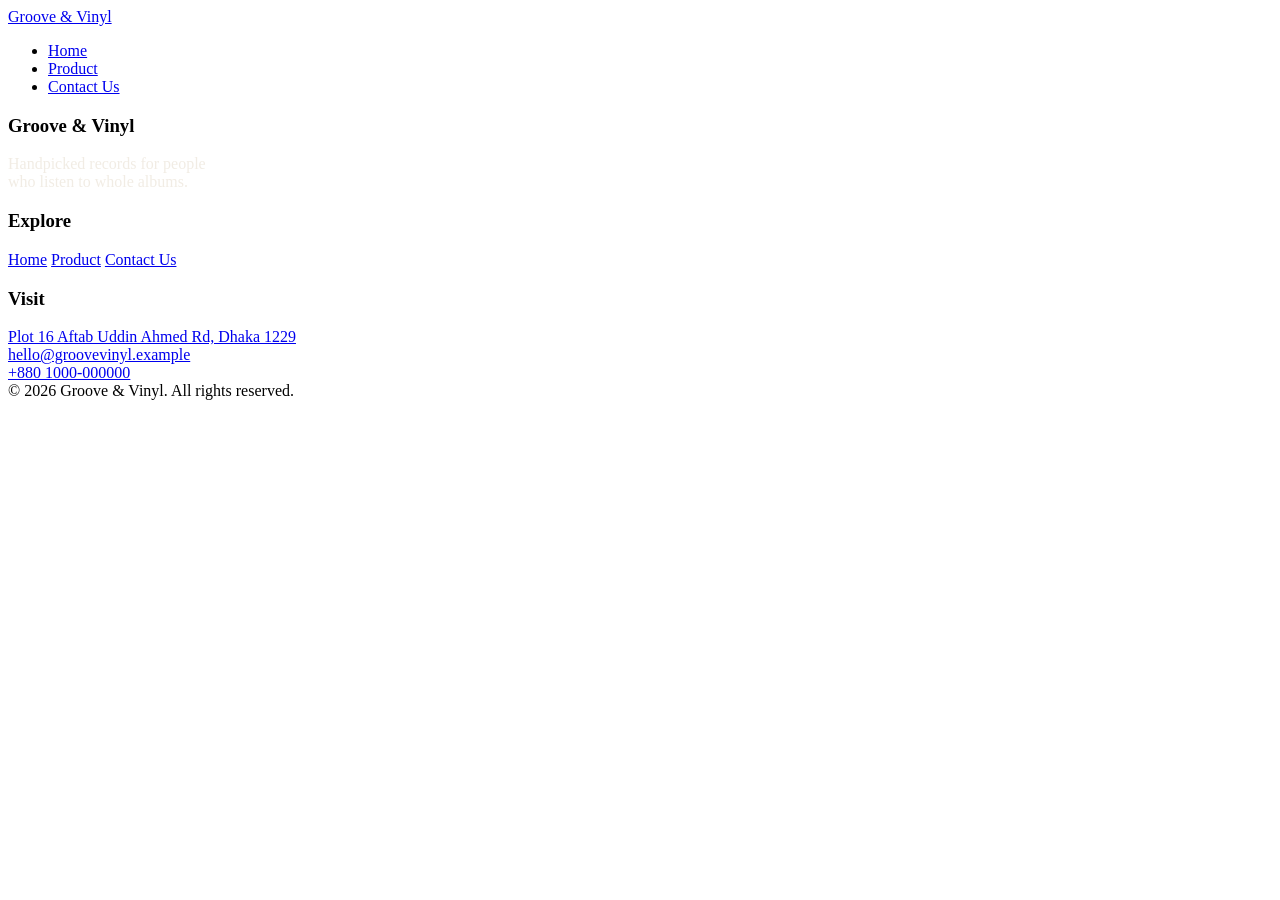
==== contact.html @ 7a508359 "Header and footer in all pages" ====
<html lang="en">
<head>
    <meta charset="UTF-8">
    <meta name="viewport" content="width=device-width, initial-scale=1.0">
    <title>Document</title>
    <link rel="stylesheet" href="all.css">
</head>
<body class="body">



<header class="header">
  <div class="header-inner">
    <a href="index.html" class="brand"><span class="disc"></span> Groove &amp; Vinyl</a>
    <nav class="navbar">
      <ul>
        <li><a href="index.html">Home</a></li>
        <li><a href="product.html">Product</a></li>
        <li><a href="contact.html">Contact Us</a></li>
      </ul>
    </nav>
  </div>
</header>
    


















<footer class="site-footer">
  <div class="footer-inner">
    <div class="footer-col">
      <h3>Groove &amp; Vinyl</h3>
      <p style="color:rgba(237,231,221,0.8); max-width:220px;">Handpicked records for people who listen to
        whole albums.</p>
    </div>
    <div class="footer-col">
      <h3>Explore</h3>
      <a href="index.html">Home</a>
      <a href="product.html">Product</a>
      <a href="contact.html">Contact Us</a>
    </div>
    <div class="footer-col">
      <h3>Visit</h3>
      <a href="#">Plot 16 Aftab Uddin Ahmed Rd, Dhaka 1229</a> <br>
      <a href="mailto:hello@groovevinyl.example">hello@groovevinyl.example</a> <br>
      <a href="tel:+8801000000000">+880 1000-000000</a>
    </div>
  </div>
  <div class="footer-bottom">&copy; 2026 Groove &amp; Vinyl. All rights reserved.</div>
</footer>

    <script src="all.js"></script>
</body>
</html>
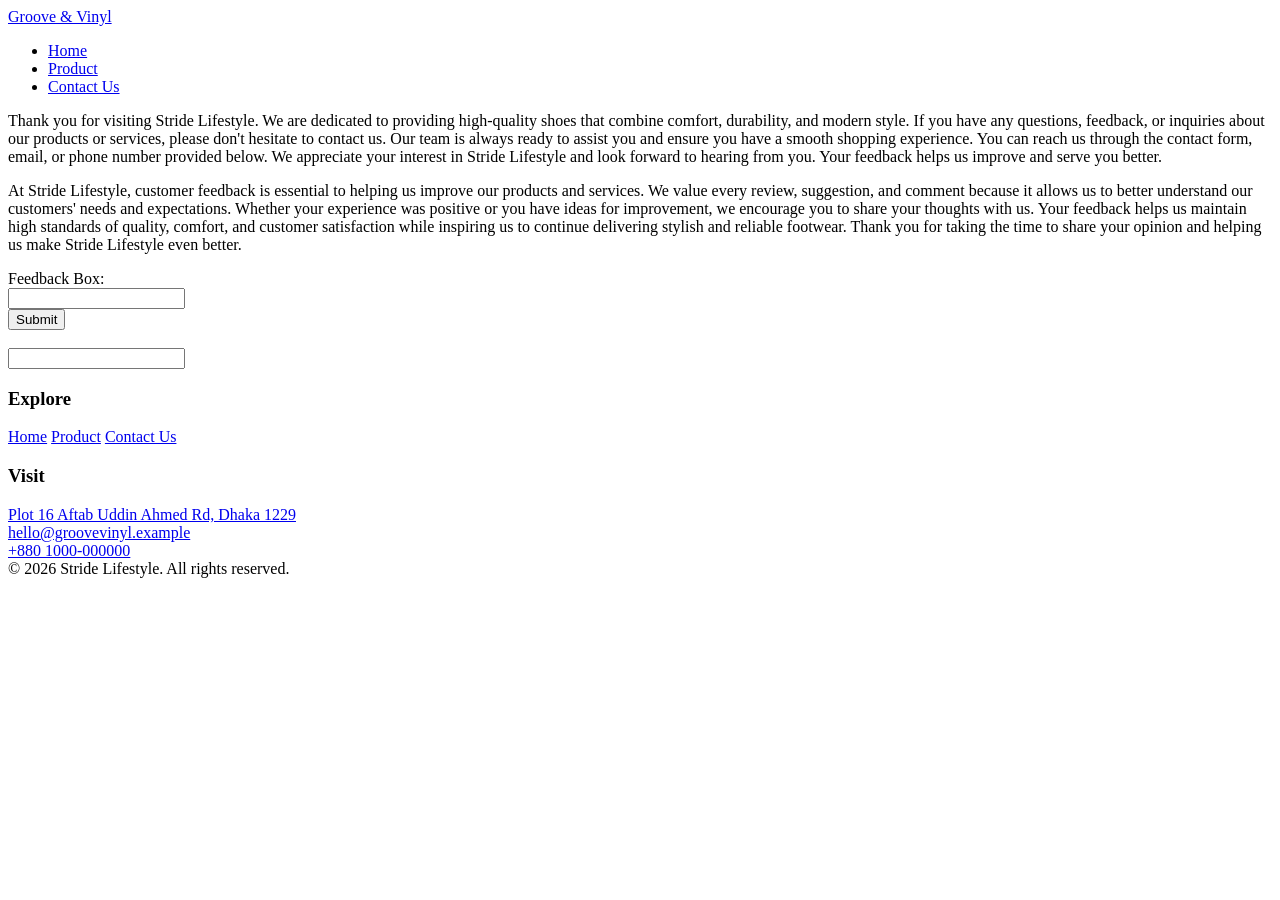
==== commit 083ae41f: "Using necessary inputs and messages inside every page." ====
--- a/contact.html
+++ b/contact.html
@@ -2,12 +2,13 @@
 <head>
     <meta charset="UTF-8">
     <meta name="viewport" content="width=device-width, initial-scale=1.0">
-    <title>Document</title>
+    <title>Stride Lifestyle</title>
     <link rel="stylesheet" href="all.css">
 </head>
 <body class="body">
 
-
+    <!-- Name: MD. Nasir Uddin Rabbi
+    ID: 2211444 -->
 
 <header class="header">
   <div class="header-inner">
@@ -23,7 +24,18 @@
 </header>
     
 
+<p>Thank you for visiting Stride Lifestyle. We are dedicated to providing high-quality shoes that combine comfort, durability, and modern style. If you have any questions, feedback, or inquiries about our products or services, please don't hesitate to contact us. Our team is always ready to assist you and ensure you have a smooth shopping experience. You can reach us through the contact form, email, or phone number provided below. We appreciate your interest in Stride Lifestyle and look forward to hearing from you. Your feedback helps us improve and serve you better.
+</p>
 
+<p>At Stride Lifestyle, customer feedback is essential to helping us improve our products and services. We value every review, suggestion, and comment because it allows us to better understand our customers' needs and expectations. Whether your experience was positive or you have ideas for improvement, we encourage you to share your thoughts with us. Your feedback helps us maintain high standards of quality, comfort, and customer satisfaction while inspiring us to continue delivering stylish and reliable footwear. Thank you for taking the time to share your opinion and helping us make Stride Lifestyle even better.
+</p>
+
+Feedback Box: <br>
+<input id="cfeedback" type="text"> <br>
+
+<button onclick="feedback()">Submit</button> <br> <br>
+
+<input id="tgid" type="text">
 
 
 
@@ -42,11 +54,11 @@
 
 <footer class="site-footer">
   <div class="footer-inner">
-    <div class="footer-col">
+    <!-- <div class="footer-col">
       <h3>Groove &amp; Vinyl</h3>
       <p style="color:rgba(237,231,221,0.8); max-width:220px;">Handpicked records for people who listen to
         whole albums.</p>
-    </div>
+    </div> -->
     <div class="footer-col">
       <h3>Explore</h3>
       <a href="index.html">Home</a>
@@ -60,7 +72,7 @@
       <a href="tel:+8801000000000">+880 1000-000000</a>
     </div>
   </div>
-  <div class="footer-bottom">&copy; 2026 Groove &amp; Vinyl. All rights reserved.</div>
+  <div class="footer-bottom">&copy; 2026 Stride Lifestyle. All rights reserved.</div>
 </footer>
 
     <script src="all.js"></script>
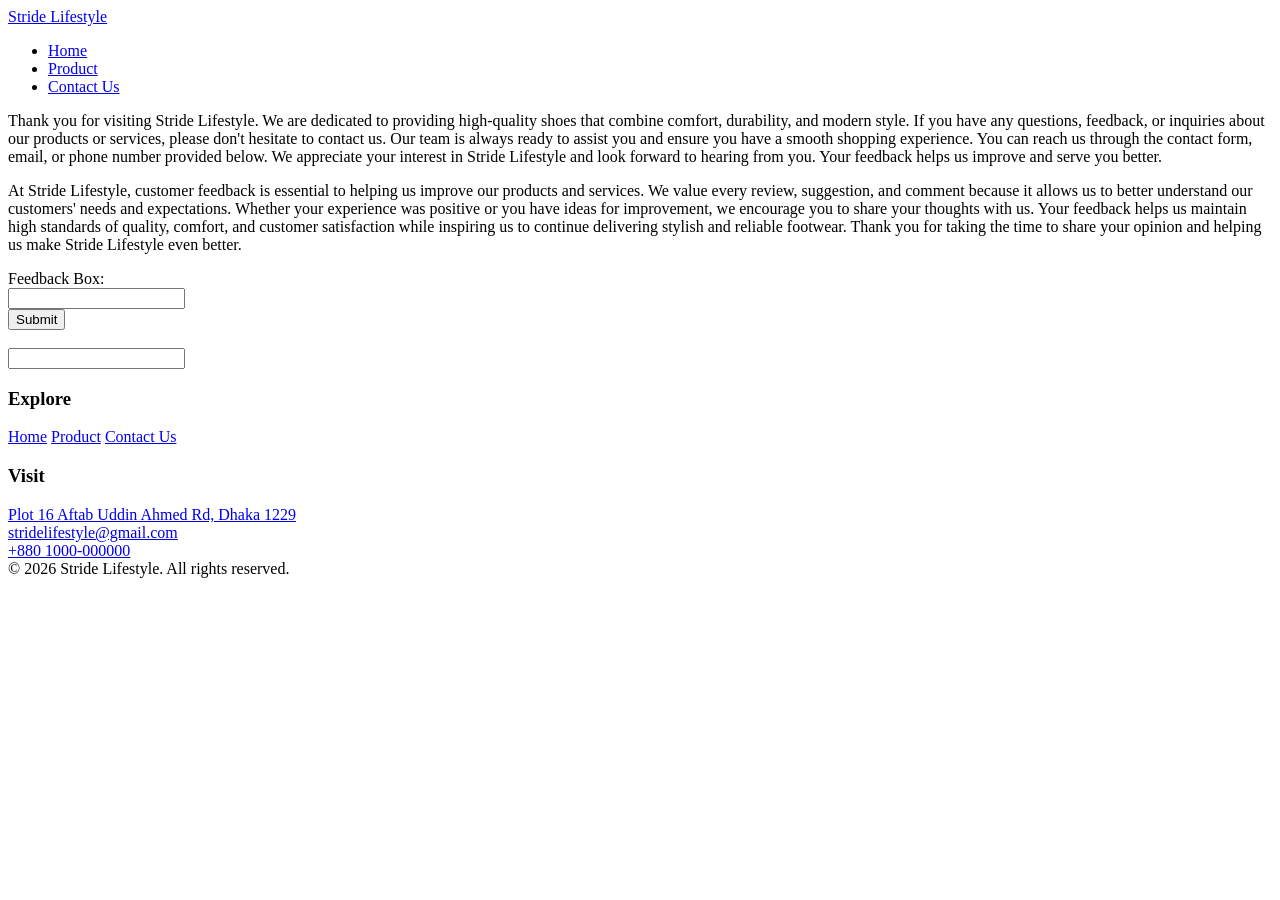
==== commit c3042390: "Added Shop Now and Feedback submission button" ====
--- a/contact.html
+++ b/contact.html
@@ -12,7 +12,7 @@
 
 <header class="header">
   <div class="header-inner">
-    <a href="index.html" class="brand"><span class="disc"></span> Groove &amp; Vinyl</a>
+    <a href="index.html" class="brand"><span class="disc"></span> Stride Lifestyle</a>
     <nav class="navbar">
       <ul>
         <li><a href="index.html">Home</a></li>
@@ -68,7 +68,7 @@
     <div class="footer-col">
       <h3>Visit</h3>
       <a href="#">Plot 16 Aftab Uddin Ahmed Rd, Dhaka 1229</a> <br>
-      <a href="mailto:hello@groovevinyl.example">hello@groovevinyl.example</a> <br>
+      <a href="mailto:hello@groovevinyl.example">stridelifestyle@gmail.com</a> <br>
       <a href="tel:+8801000000000">+880 1000-000000</a>
     </div>
   </div>
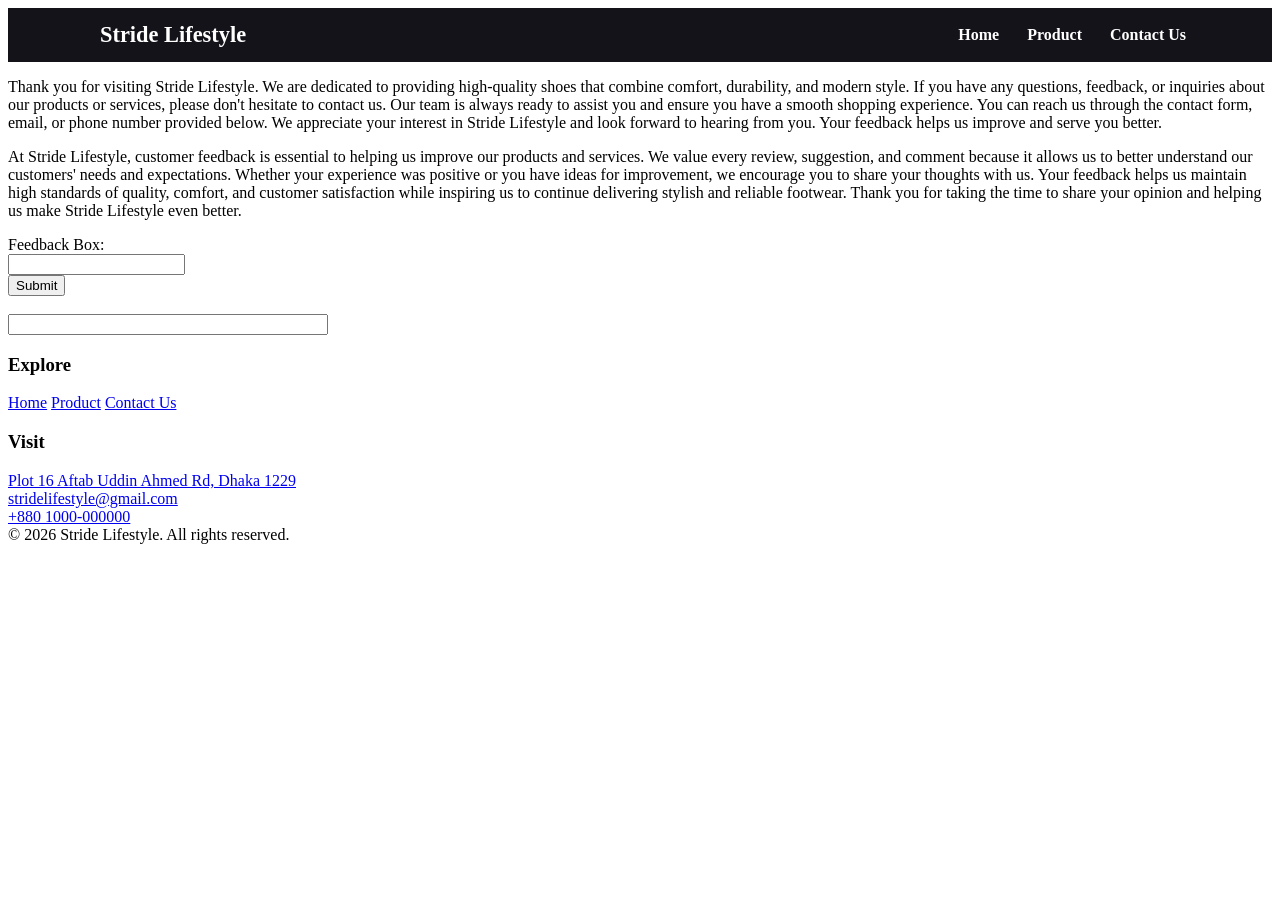
==== commit dcb80da8: "Made the buttons working and took the help of AI for Shop Now button" ====
--- a/contact.html
+++ b/contact.html
@@ -35,7 +35,7 @@
 
 <button onclick="feedback()">Submit</button> <br> <br>
 
-<input id="tgid" type="text">
+<input id="tgid" type="text"size="40" style="width: 320px;>
 
 
 
--- a/all.css
+++ b/all.css
@@ -0,0 +1,127 @@
+.category-bar {
+  display: flex;              /* aligns Men / Women / Kids horizontally */
+  justify-content: center;
+  align-items: center;
+  gap: 16px;
+  padding: 16px 24px;
+  background: #f5f5f5;
+  border-bottom: 1px solid #e0e0e0;
+}
+
+.category-btn {
+  background: transparent;
+  border: 2px solid #14131A;
+  color: #14131A;
+  font-weight: 600;
+  font-size: 0.95rem;
+  padding: 8px 24px;
+  border-radius: 30px;
+  cursor: pointer;
+  transition: background 0.2s ease, color 0.2s ease;
+}
+
+.category-btn:hover {
+  background: #14131A;
+  color: #fff;
+}
+
+.category-btn.active {
+  background: #14131A;
+  color: #fff;
+}
+
+
+.header {
+  background: #14131A;   /* pick your own color */
+  color: #fff;
+}
+
+.header-inner {
+  display: flex;
+  align-items: center;
+  justify-content: space-between;
+  padding: 14px 24px;
+  max-width: 1100px;
+  margin: 0 auto;
+}
+
+.brand {
+  display: flex;
+  align-items: center;
+  gap: 10px;
+  font-size: 1.4rem;
+  font-weight: 700;
+  color: #fff;
+  text-decoration: none;
+}
+
+/* --- this is the part that makes the navbar horizontal --- */
+.navbar ul {
+  list-style: none;   /* removes the bullet points */
+  display: flex;       /* lines up the <li> items side by side */
+  gap: 20px;
+  margin: 0;
+  padding: 0;
+}
+
+.navbar li {
+  display: inline-block; /* not strictly needed once parent is flex, but safe */
+}
+
+.navbar a {
+  color: #fff;
+  text-decoration: none;
+  font-weight: 600;
+  padding: 8px 4px;
+  position: relative;
+}
+
+/* hover effect (underline slides in) */
+.navbar a::after {
+  content: "";
+  position: absolute;
+  left: 0;
+  right: 0;
+  bottom: 0;
+  height: 2px;
+  background: #D9A441;   /* accent color */
+  transform: scaleX(0);
+  transform-origin: left;
+  transition: transform 0.25s ease;
+}
+
+.navbar a:hover::after {
+  transform: scaleX(1);
+}
+
+.navbar a:hover {
+  color: #D9A441;
+}
+
+.img {
+  display: grid;
+  grid-template-columns: 1fr 1fr 1fr;
+  gap: 24px;
+  padding: 20px;
+}
+
+.img  div {
+  background: #fff;
+  border: 1px solid #e0e0e0;
+  border-radius: 8px;
+  overflow: hidden;
+  text-align: center;
+  padding: 16px;
+  box-shadow: 0 2px 8px rgba(0,0,0,0.06);
+  transition: transform 0.2s ease, box-shadow 0.2s ease;
+}
+
+.img  div:hover {
+  transform: translateY(-4px);
+  box-shadow: 0 8px 20px rgba(0,0,0,0.12);
+}
+
+.img p {
+  margin: 4px 0;
+  font-size: 0.9rem;
+}
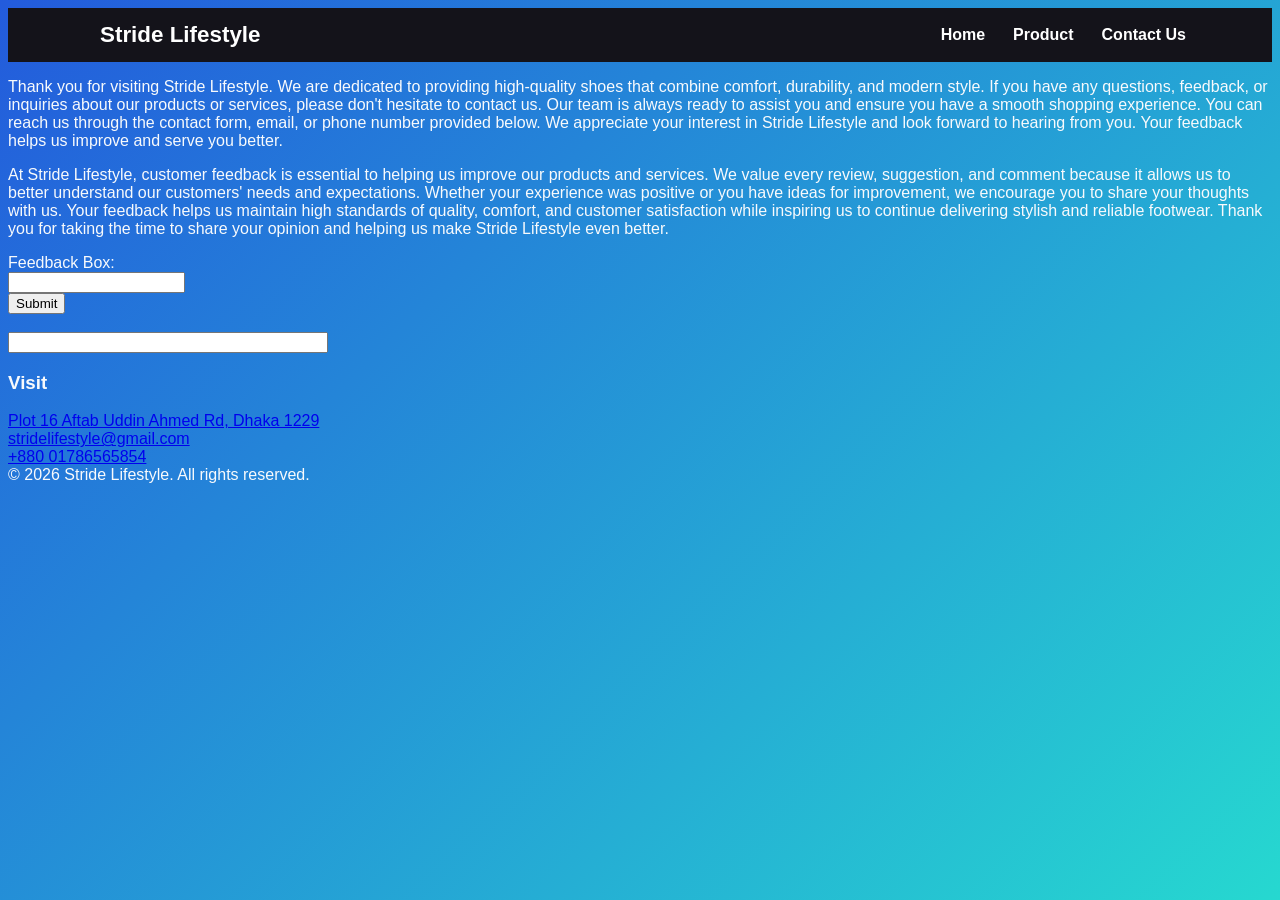
==== commit f0845839: "Added css according to my choice" ====
--- a/contact.html
+++ b/contact.html
@@ -54,22 +54,11 @@
 
 <footer class="site-footer">
   <div class="footer-inner">
-    <!-- <div class="footer-col">
-      <h3>Groove &amp; Vinyl</h3>
-      <p style="color:rgba(237,231,221,0.8); max-width:220px;">Handpicked records for people who listen to
-        whole albums.</p>
-    </div> -->
-    <div class="footer-col">
-      <h3>Explore</h3>
-      <a href="index.html">Home</a>
-      <a href="product.html">Product</a>
-      <a href="contact.html">Contact Us</a>
-    </div>
     <div class="footer-col">
       <h3>Visit</h3>
       <a href="#">Plot 16 Aftab Uddin Ahmed Rd, Dhaka 1229</a> <br>
       <a href="mailto:hello@groovevinyl.example">stridelifestyle@gmail.com</a> <br>
-      <a href="tel:+8801000000000">+880 1000-000000</a>
+      <a href="tel:+8801000000000">+880 01786565854</a>
     </div>
   </div>
   <div class="footer-bottom">&copy; 2026 Stride Lifestyle. All rights reserved.</div>
--- a/all.css
+++ b/all.css
@@ -106,7 +106,7 @@
 }
 
 .img  div {
-  background: #fff;
+  background: #2d6ddc;
   border: 1px solid #e0e0e0;
   border-radius: 8px;
   overflow: hidden;
@@ -125,3 +125,9 @@
   margin: 4px 0;
   font-size: 0.9rem;
 }
+
+.body{
+    background: linear-gradient(135deg, #235bdc, #26d8d0);
+    color: #F8FAFC;
+    font-family: 'Poppins', sans-serif;
+}
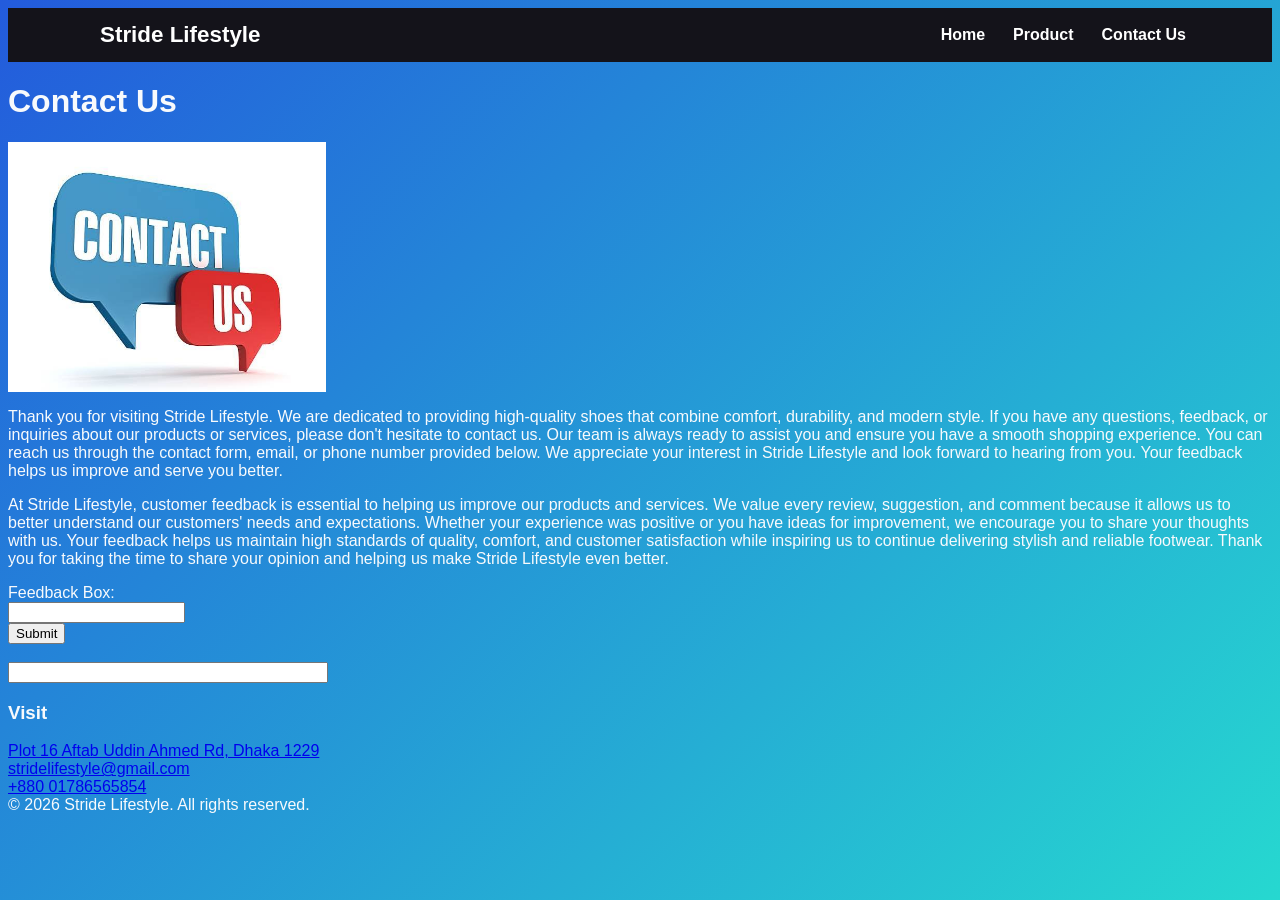
==== commit ef9de877: "Final push" ====
--- a/contact.html
+++ b/contact.html
@@ -22,7 +22,10 @@
     </nav>
   </div>
 </header>
-    
+
+<h1>Contact Us</h1>
+
+<img src="Images/images.jpg" alt="" height="250">
 
 <p>Thank you for visiting Stride Lifestyle. We are dedicated to providing high-quality shoes that combine comfort, durability, and modern style. If you have any questions, feedback, or inquiries about our products or services, please don't hesitate to contact us. Our team is always ready to assist you and ensure you have a smooth shopping experience. You can reach us through the contact form, email, or phone number provided below. We appreciate your interest in Stride Lifestyle and look forward to hearing from you. Your feedback helps us improve and serve you better.
 </p>
@@ -36,20 +39,6 @@
 <button onclick="feedback()">Submit</button> <br> <br>
 
 <input id="tgid" type="text"size="40" style="width: 320px;>
-
-
-
-
-
-
-
-
-
-
-
-
-
-
 
 
 <footer class="site-footer">
--- a/all.css
+++ b/all.css
@@ -130,4 +130,9 @@
     background: linear-gradient(135deg, #235bdc, #26d8d0);
     color: #F8FAFC;
     font-family: 'Poppins', sans-serif;
-}+}
+
+.shop{
+    background-color: #245dc7;
+    color: white;
+}
